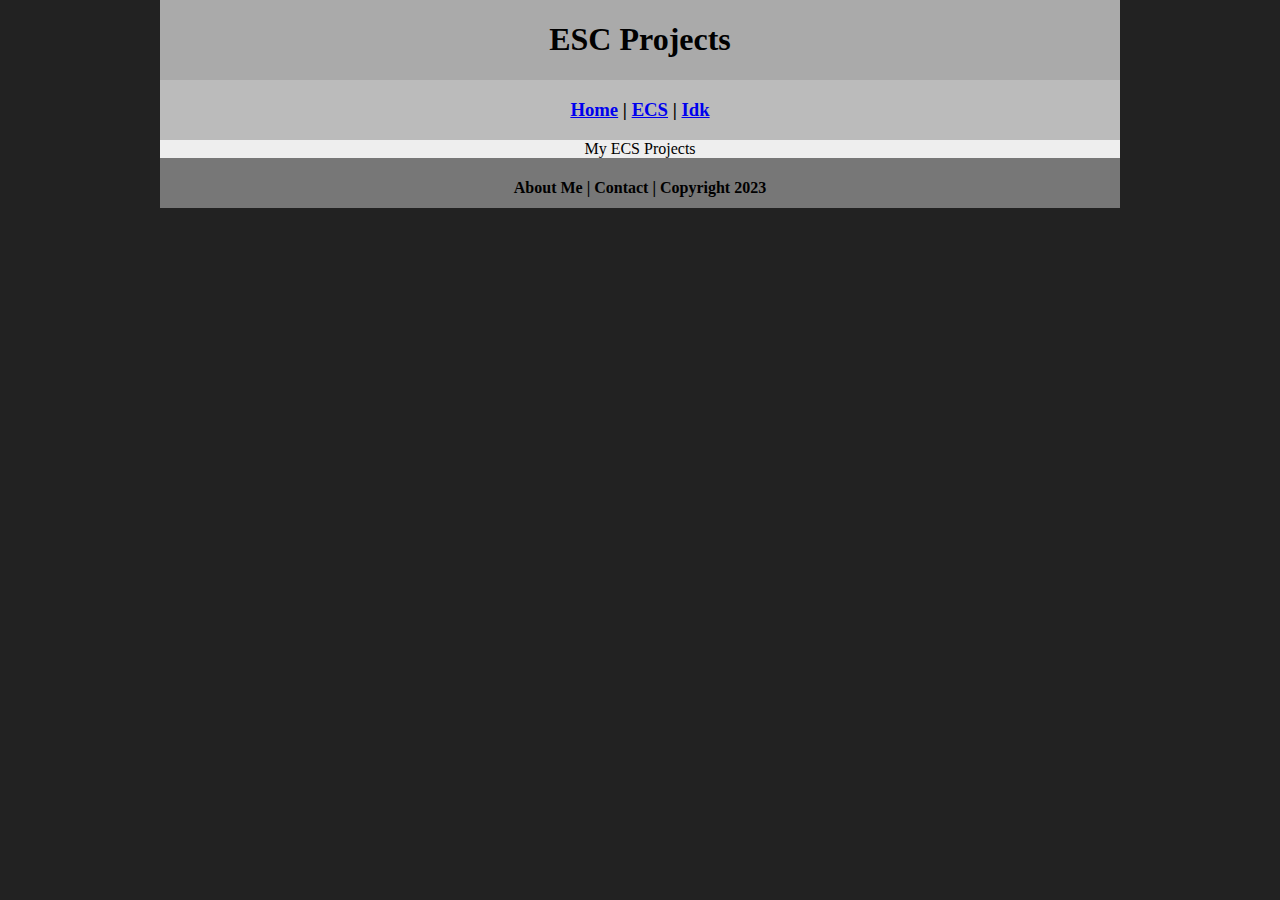
==== ecs/index.html @ feb30b3a "Update index.html" ====
<!DOCTYPE html>
<html class="homePage">
<head>
	<!-- This is a comment! Text here will be ignored by the browser. -->
	<meta charset="UTF-8">
	<title>ECS Projects</title>
	<link href="../myCSS.css" rel="stylesheet" type="text/css">
</head>
<body>
<div class="container">
  <div class="header">
  	<h1>ESC Projects</h1>
  </div>
  <div class="nav">
    <h3><a href="../index.html">Home</a> | <a href="index.html">ECS</a> | <a href="../idk/index.html">Idk</a></h3>
  </div>
  <div class="content">
	  My ECS Projects
</div>
  <div class="footer">
    <h4>About Me | Contact | Copyright 2023</h4>
  </div>
</div>
</body>
</html>
---- myCSS.css ----
@charset "UTF-8";
/* This is a comment! Text here will be ignored by the browser. */
body {
	margin: 0 auto;
}
.homePage {
	background: #222222;
}
.container {
	width: 960px;
	margin: 0 auto;
}
.header {
	background: #AAAAAA;
	text-align: center;
	margin: 0px;
	padding: 5;
	float: left;
	width: 100%;
	height: 80px;
	
}
.nav {
	background: #BBBBBB;
	margin: 0px;
	padding: 5;
	float: left;
	width: 100%;
	height: 60px;
	text-align: center;
}
.content {
	background: #EEEEEE;
	margin: 0px;
	float: left;
	width: 100%;
	text-align: center;
}
.footer {
	background: #777777;
	margin: 0px;
	float: left;
	width: 100%;
	height: 50px;
	text-align: center;
}
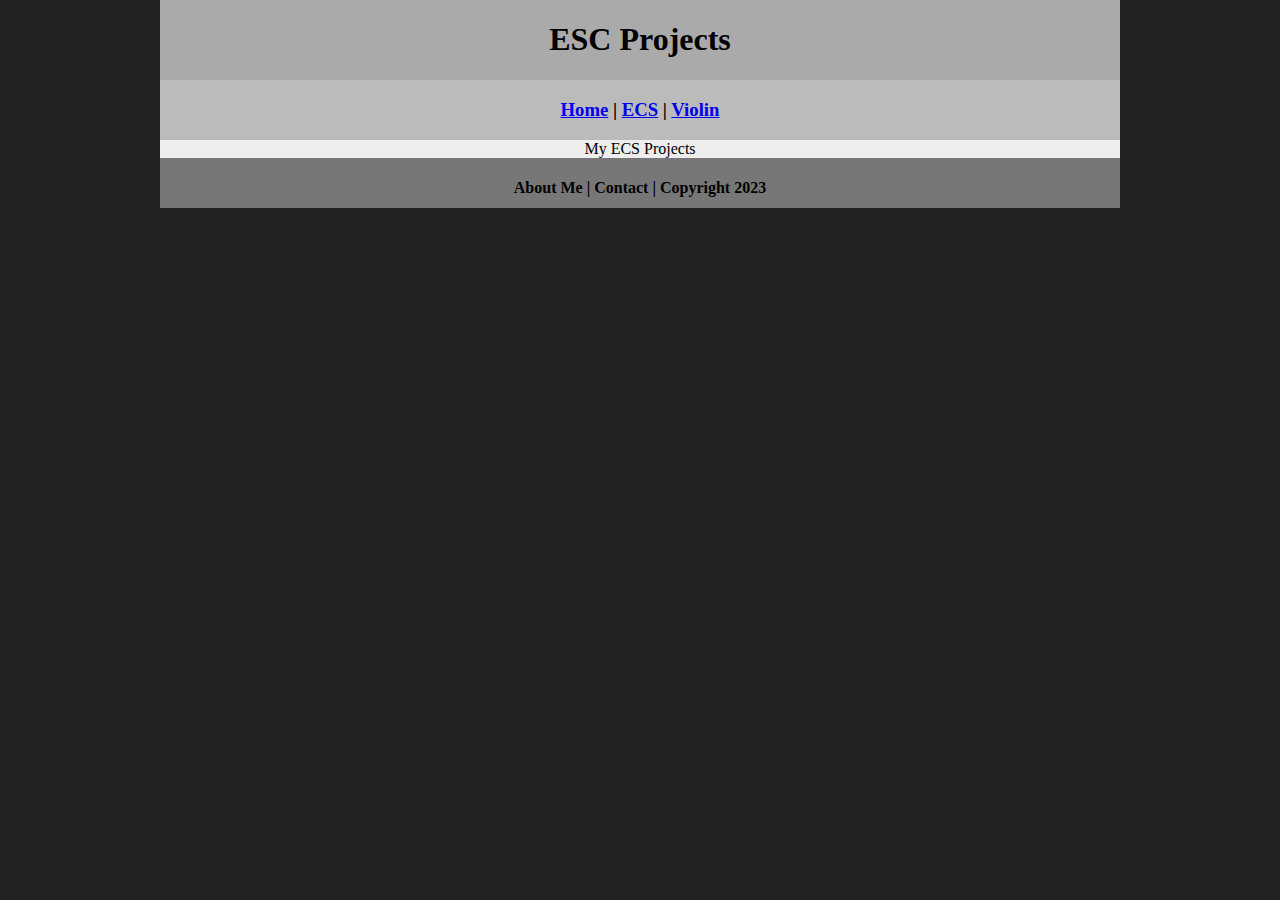
==== commit f16ea3e9: "Update index.html" ====
--- a/ecs/index.html
+++ b/ecs/index.html
@@ -12,7 +12,7 @@
   	<h1>ESC Projects</h1>
   </div>
   <div class="nav">
-    <h3><a href="../index.html">Home</a> | <a href="index.html">ECS</a> | <a href="../idk/index.html">Idk</a></h3>
+    <h3><a href="../index.html">Home</a> | <a href="index.html">ECS</a> | <a href="../idk/index.html">Violin</a></h3>
   </div>
   <div class="content">
 	  My ECS Projects
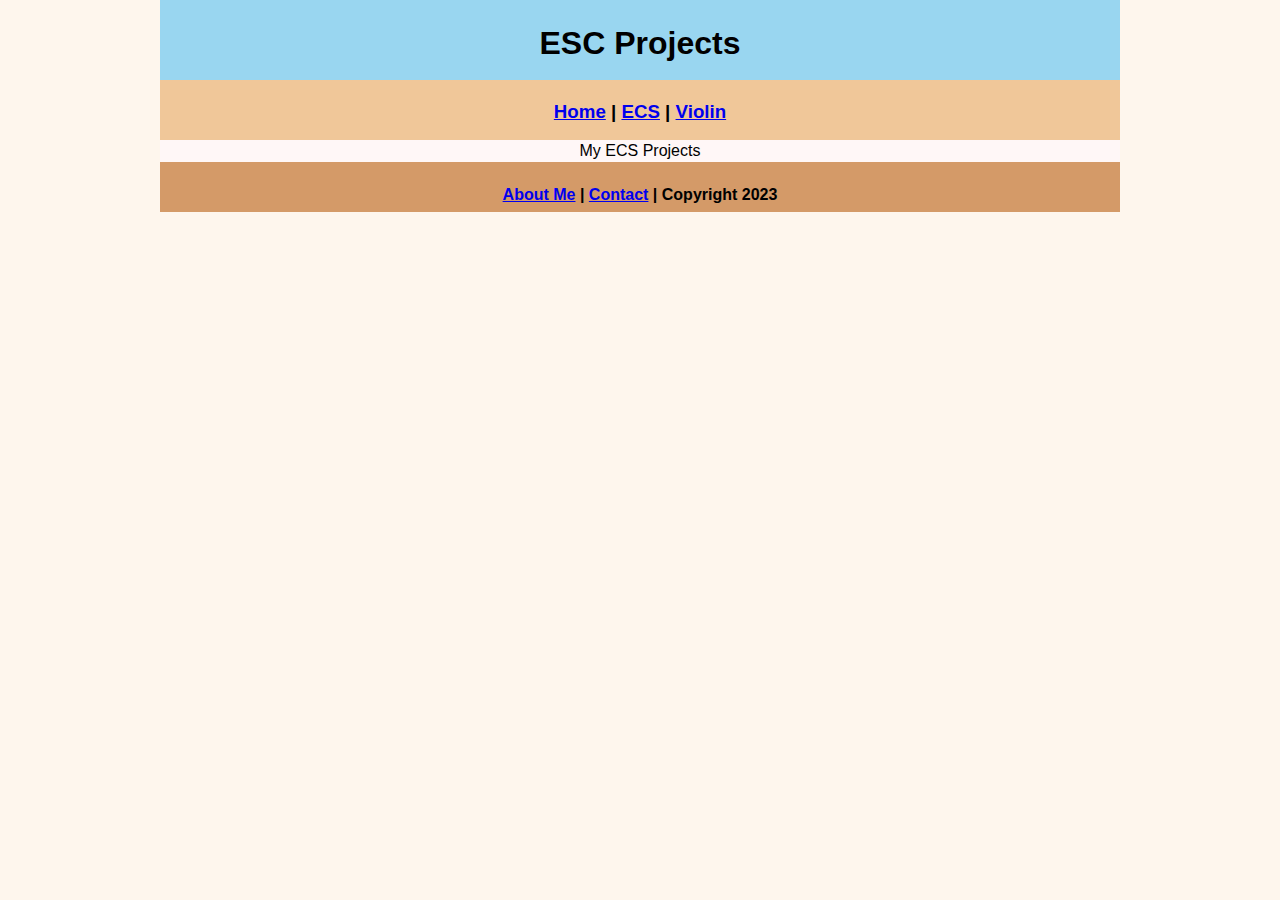
==== commit 493135e8: "Update index.html" ====
--- a/ecs/index.html
+++ b/ecs/index.html
@@ -18,7 +18,7 @@
 	  My ECS Projects
 </div>
   <div class="footer">
-    <h4>About Me | Contact | Copyright 2023</h4>
+    <h4><a href="../aboutme.html">About Me</a> | <a href="mailto:madegibs9690@granitesd.org">Contact</a> | Copyright 2023</h4>
   </div>
 </div>
 </body>
--- a/myCSS.css
+++ b/myCSS.css
@@ -1,46 +1,46 @@
 @charset "UTF-8";
 /* This is a comment! Text here will be ignored by the browser. */
 body {
-	margin: 0 auto;
+	 font: 100%/1.4 Verdana, Arial, Helvetica, sans-serif;
+margin: 0 auto;
 }
 .homePage {
-	background: #222222;
+background: #FEF6ED;
 }
 .container {
-	width: 960px;
-	margin: 0 auto;
+width: 960px;
+margin: 0 auto;
 }
 .header {
-	background: #AAAAAA;
-	text-align: center;
-	margin: 0px;
-	padding: 5;
-	float: left;
-	width: 100%;
-	height: 80px;
-	
+background: #99D6F0;
+text-align: center;
+margin: 0px;
+padding: 5;
+float: left;
+width: 100%;
+height: 80px;
 }
 .nav {
-	background: #BBBBBB;
-	margin: 0px;
-	padding: 5;
-	float: left;
-	width: 100%;
-	height: 60px;
-	text-align: center;
+background: #F0C799;
+margin: 0px;
+padding: 5;
+float: left;
+width: 100%;
+height: 60px;
+text-align: center;
 }
 .content {
-	background: #EEEEEE;
-	margin: 0px;
-	float: left;
-	width: 100%;
-	text-align: center;
+background: #FFF7F7;
+margin: 0px;
+float: left;
+width: 100%;
+text-align: center;
 }
 .footer {
-	background: #777777;
-	margin: 0px;
-	float: left;
-	width: 100%;
-	height: 50px;
-	text-align: center;
+background: #D49A68;
+margin: 0px;
+float: left;
+width: 100%;
+height: 50px;
+text-align: center;
 }
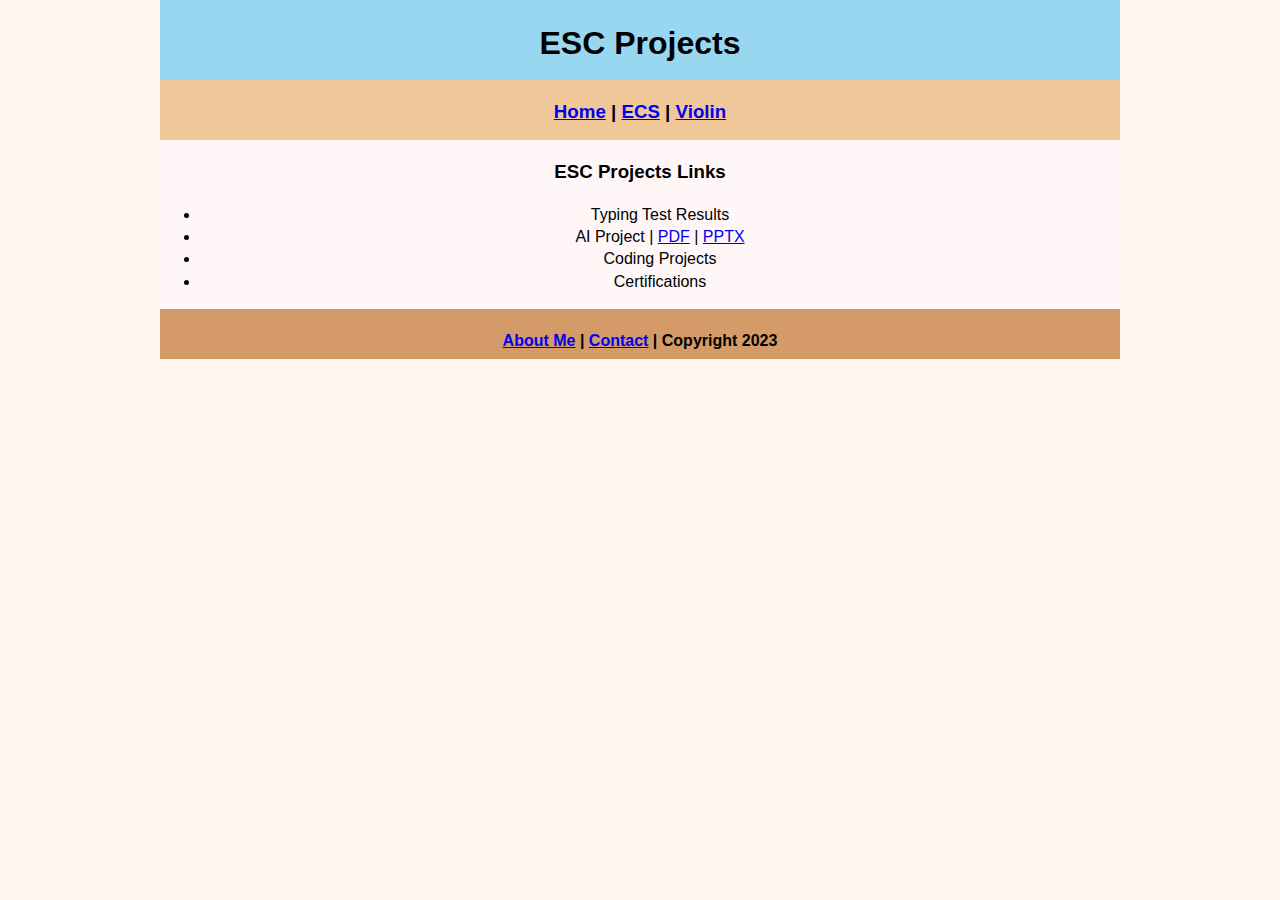
==== commit bd99c8c9: "Update index.html" ====
--- a/ecs/index.html
+++ b/ecs/index.html
@@ -15,7 +15,13 @@
     <h3><a href="../index.html">Home</a> | <a href="index.html">ECS</a> | <a href="../idk/index.html">Violin</a></h3>
   </div>
   <div class="content">
-	  My ECS Projects
+	  <h3>ESC Projects Links</h3>
+	  <ul>
+		  <li>Typing Test Results </li>
+		  <li>AI Project | <a href="aiproject.pdf">PDF</a> | <a href="aiproject.pptx">PPTX</a> </li>
+		  <li>Coding Projects </li>
+		  <li>Certifications </li>
+	  </ul>
 </div>
   <div class="footer">
     <h4><a href="../aboutme.html">About Me</a> | <a href="mailto:madegibs9690@granitesd.org">Contact</a> | Copyright 2023</h4>
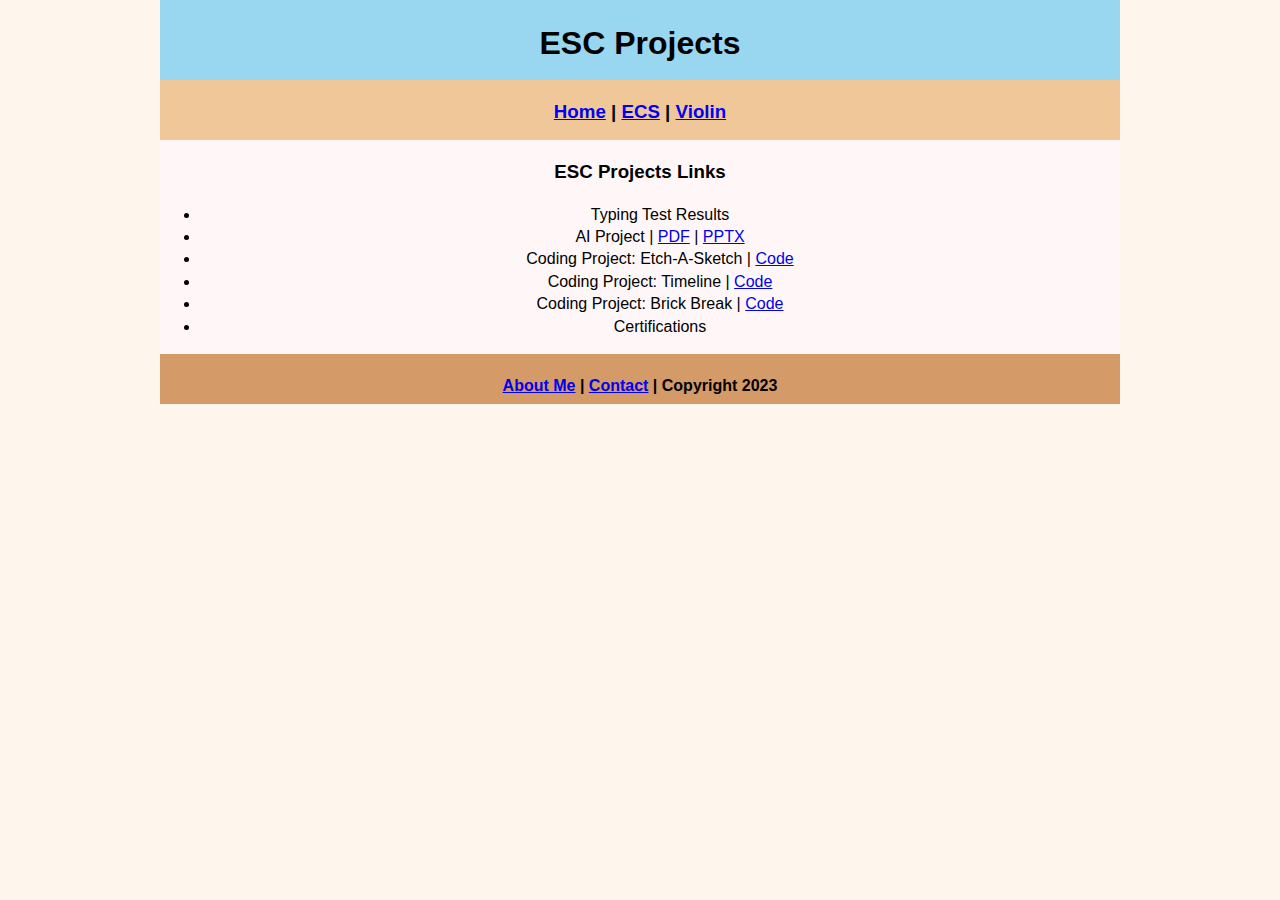
==== commit 28ede6b4: "Update index.html" ====
--- a/ecs/index.html
+++ b/ecs/index.html
@@ -19,7 +19,9 @@
 	  <ul>
 		  <li>Typing Test Results </li>
 		  <li>AI Project | <a href="aiproject.pdf">PDF</a> | <a href="aiproject.pptx">PPTX</a> </li>
-		  <li>Coding Projects </li>
+		  <li>Coding Project: Etch-A-Sketch | <a href="https://github.com/myportfolio/blob/main/ecs/EtchASketch">Code</a></li>
+		  <li>Coding Project: Timeline | <a href="https://github.com/myportfolio/blob/main/ecs/Timeline">Code</a></li>
+		  <li>Coding Project: Brick Break | <a href="https://github.com/myportfolio/blob/main/ecs/Brick Break">Code</a></li>
 		  <li>Certifications </li>
 	  </ul>
 </div>
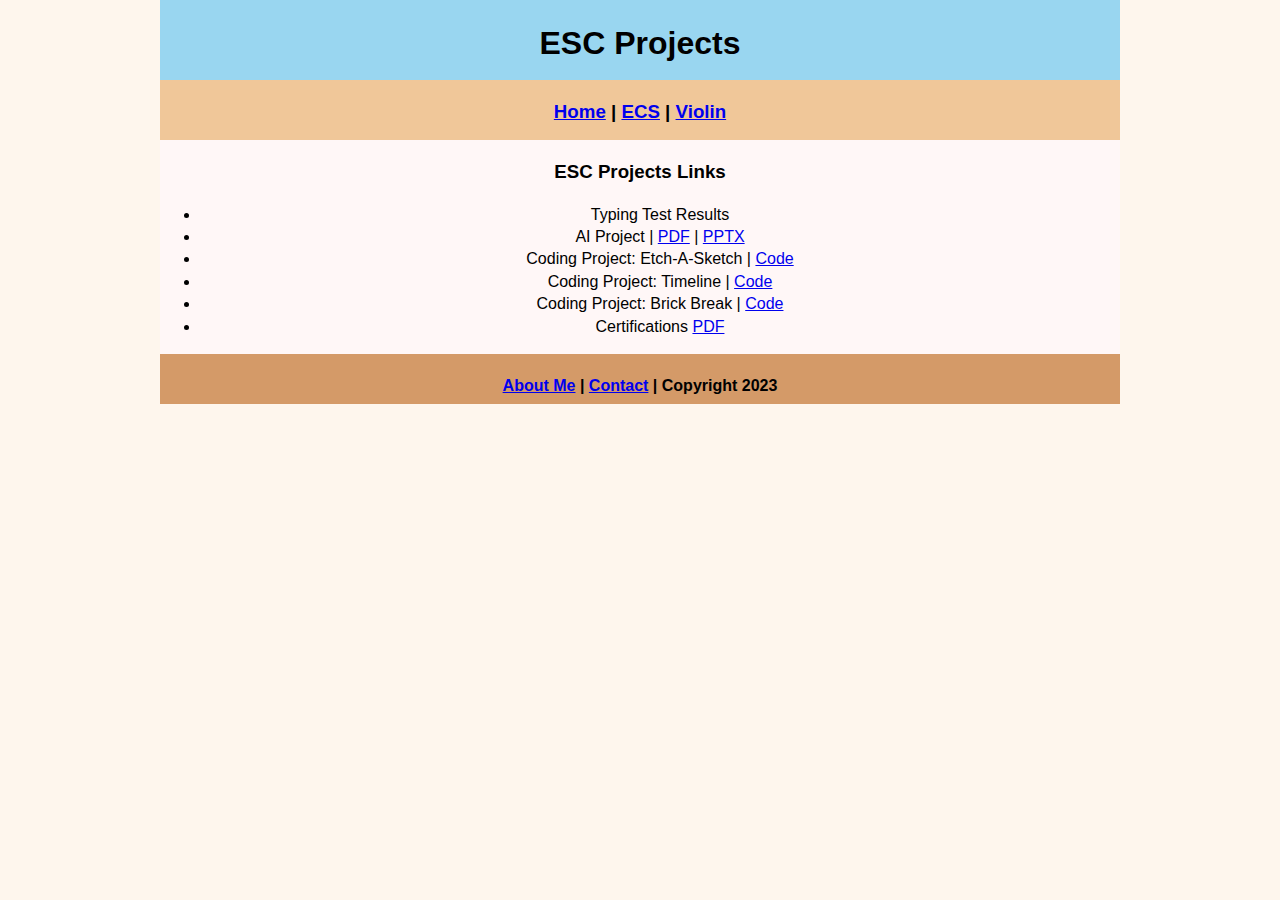
==== commit 46cc9786: "Update index.html" ====
--- a/ecs/index.html
+++ b/ecs/index.html
@@ -19,10 +19,10 @@
 	  <ul>
 		  <li>Typing Test Results </li>
 		  <li>AI Project | <a href="aiproject.pdf">PDF</a> | <a href="aiproject.pptx">PPTX</a> </li>
-		  <li>Coding Project: Etch-A-Sketch | <a href="https://github.com/myportfolio/blob/main/ecs/EtchASketch">Code</a></li>
-		  <li>Coding Project: Timeline | <a href="https://github.com/myportfolio/blob/main/ecs/Timeline">Code</a></li>
-		  <li>Coding Project: Brick Break | <a href="https://github.com/myportfolio/blob/main/ecs/Brick Break">Code</a></li>
-		  <li>Certifications </li>
+		  <li>Coding Project: Etch-A-Sketch | <a href="https://github.com/madegibs/myportfolio/blob/main/ecs/etch_sketch/etch_sketch.pde">Code</a></li>
+		  <li>Coding Project: Timeline | <a href="https://github.com/madegibs/myportfolio/blob/main/ecs/timeline/timeline.pde">Code</a></li>
+		  <li>Coding Project: Brick Break | <a href="https://github.com/madegibs/myportfolio/blob/main/ecs/brickbreak1/brickbreak1.pde">Code</a></li>
+		  <li>Certifications <a href="testresult.pdf">PDF</a>  </li>
 	  </ul>
 </div>
   <div class="footer">
